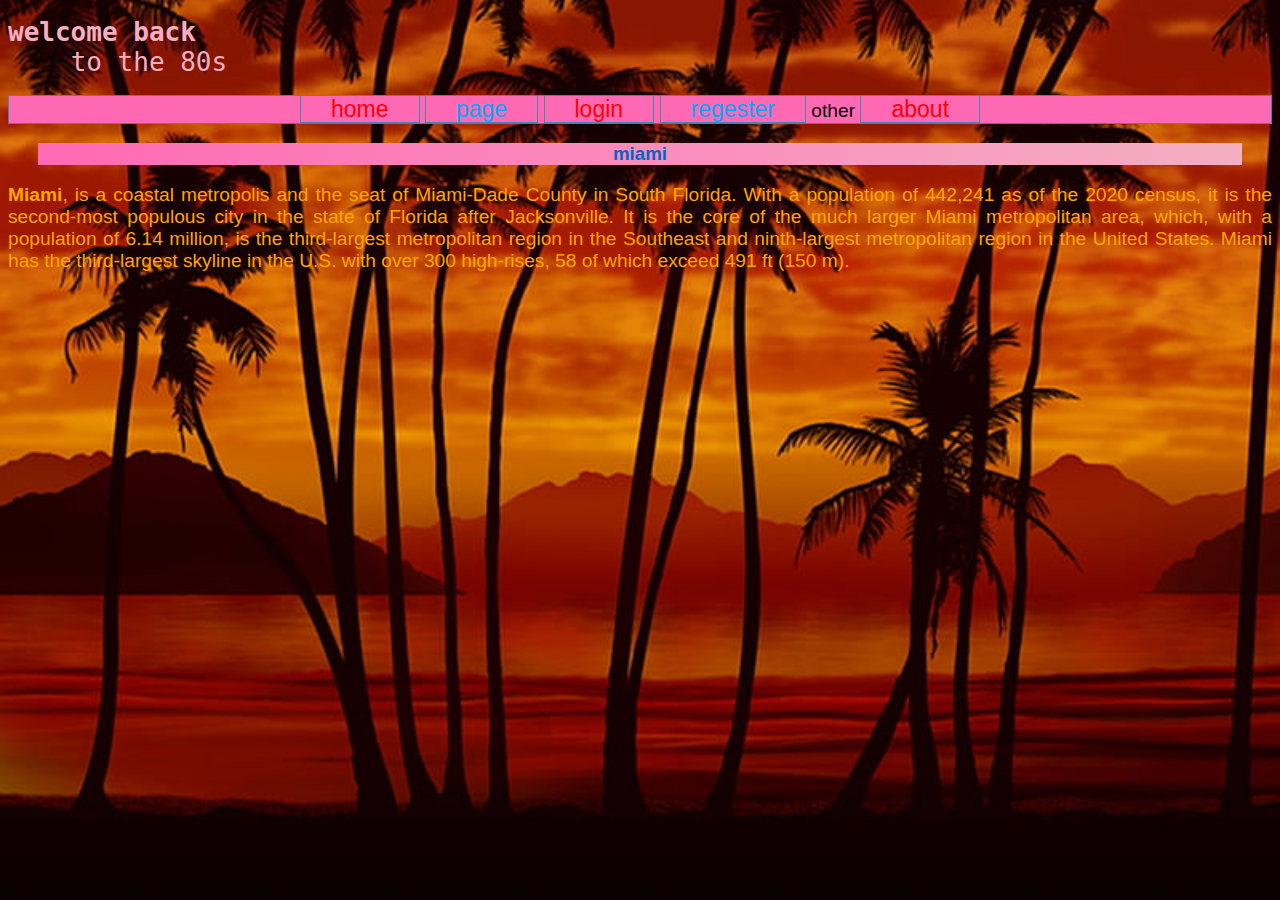
==== src/pages/homePage/index.html @ 793debad "comit No. One" ====
<!DOCTYPE html>
<html lang="en">
<head>
    <meta charset="UTF-8">
    <meta name="viewport" content="width=device-width, initial-scale=1.0">
    <link rel="stylesheet" type="text/css" href="style.css">
    <title>back</title>
</head>
<body>
    
    <pre><h1 id="title">welcome back
    <span id="title-part-two"">to the 80s</span></h1></pre>

    <div class="click-table">
        <span>
        <a class="click-table" href="index.html">home</a>
        <a class="click-table" href="">page</a>
        <a class="click-table" href="/src/pages/loginPage/login.html">login</a>
        <a class="click-table" href="">regester</a>
        other
        <a class="click-table" href="/src/pages/about/about.html">about</a>
    </span>
    </div>

    <h3 class="subtitle">miami</h3>
    <div class="ad">commercals and ads</div>
    <p class="paragraph"><b>Miami</b>, is a coastal metropolis and the seat of Miami-Dade County in South Florida. With a population of 442,241 as of the 2020 census, it is the second-most populous city in the state of Florida after Jacksonville. It is the core of the much larger Miami metropolitan area, which, with a population of 6.14 million, is the third-largest metropolitan region in the Southeast and ninth-largest metropolitan region in the United States. Miami has the third-largest skyline in the U.S. with over 300 high-rises, 58 of which exceed 491 ft (150 m).</p>

</body>
</html>
---- src/pages/homePage/style.css ----
body{
    background: url(/src/assets/palm-miami-scarface-tropical.jpg);
    background-size:  cover;
    text-align: justify;
    font-family: 'ink free',sans-serif;
    /*background: hotpink;*/
}
.click-table{
    background: hotpink;
    border: 1px solid steelblue;
    text-decoration: none;
    font-size: larger;
    text-align: center;
    padding-inline: 30px;
}
.click-table:hover{
     color: orangered;
}
.click-table:link{
    color: red;
}
.click-table:visited{
    color: #00a8ff;
}
#title{
    color: 	#f4afc2;
}
#title-part-two{
    display: inline-block;
    font-weight: 500;
}
.subtitle{
    text-align: center;
    margin-left: 30px;
    margin-right: 30px;
    color: #0266c8;
    background: linear-gradient(to right, hotpink,#f4afc2);
}
.paragraph{
    color: orange;
    font-size: larger;
}
.ad{
    height: 500px;
    background: lightgrey;
    display: none;
    margin-right: 5px;
    float: left;
}
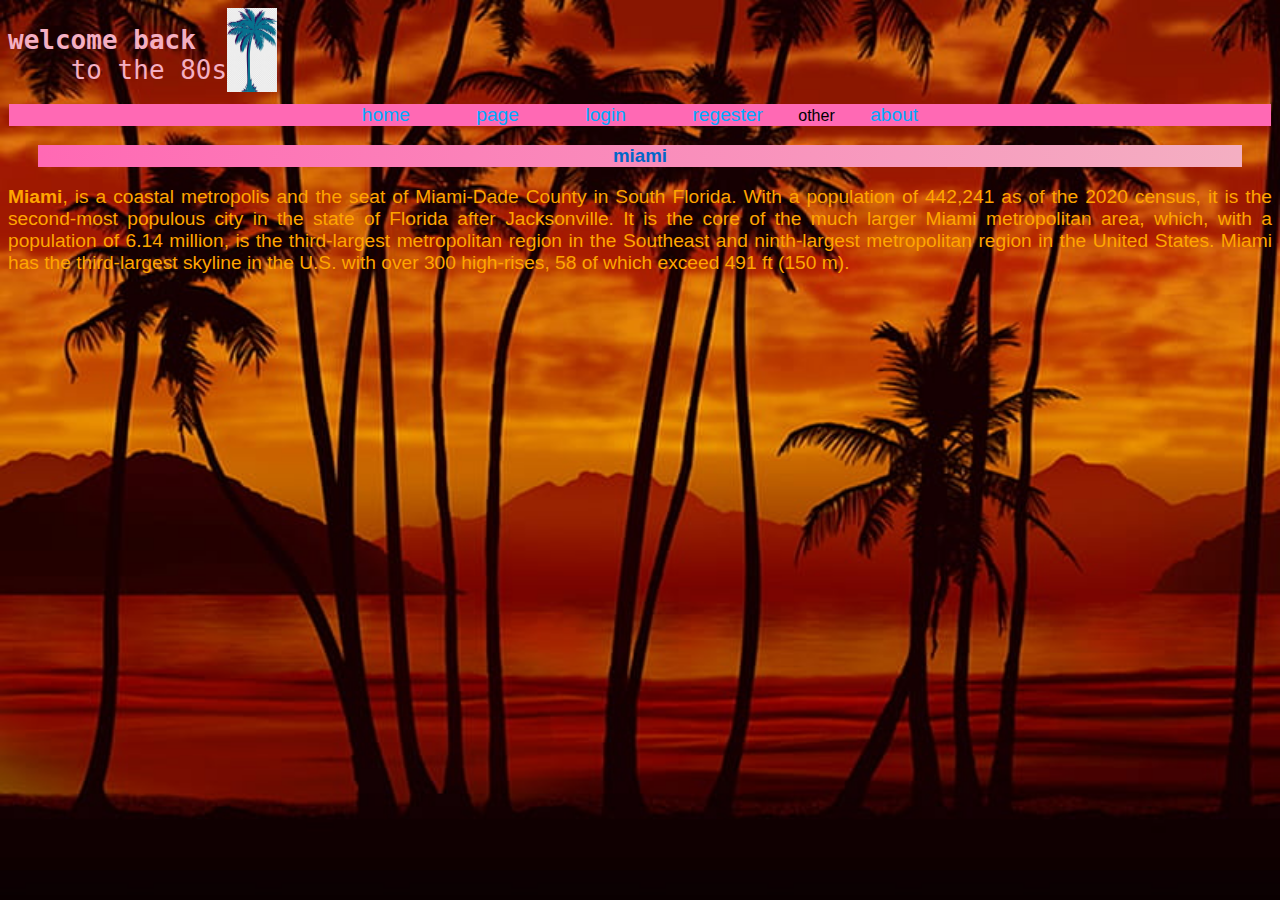
==== commit ff480270: "improve design" ====
--- a/src/pages/homePage/index.html
+++ b/src/pages/homePage/index.html
@@ -4,22 +4,30 @@
     <meta charset="UTF-8">
     <meta name="viewport" content="width=device-width, initial-scale=1.0">
     <link rel="stylesheet" type="text/css" href="style.css">
-    <title>back</title>
+    <link rel="icon" href="/src/assets/palm-miami-scarface-tropical.jpg">
+    <title>to be back in 2080</title>
 </head>
 <body>
-    
+
+    <div class="containter">
+        
+    <div class="title-holder">
     <pre><h1 id="title">welcome back
     <span id="title-part-two"">to the 80s</span></h1></pre>
+    </div>
 
+    <div class="logo-holder">
+    <img id="logo" align="right" src="/src/assets/vaporwave-palm-tree-palm-trees-coconut-aesthetics-drawing-arecales-plant-woody-plant-png-clipart.jpg" alt="tree">
+    </div>
+
+</div>
     <div class="click-table">
-        <span>
         <a class="click-table" href="index.html">home</a>
         <a class="click-table" href="">page</a>
         <a class="click-table" href="/src/pages/loginPage/login.html">login</a>
         <a class="click-table" href="">regester</a>
         other
         <a class="click-table" href="/src/pages/about/about.html">about</a>
-    </span>
     </div>
 
     <h3 class="subtitle">miami</h3>
--- a/src/pages/homePage/style.css
+++ b/src/pages/homePage/style.css
@@ -7,17 +7,26 @@
 }
 .click-table{
     background: hotpink;
-    border: 1px solid steelblue;
+    margin: 1px ;
+    /*border: hidden steelblue;*/
+    text-align: center;
+    padding-inline: 30px;
+}
+
+.click-table a{
+    float: center;
     text-decoration: none;
     font-size: larger;
     text-align: center;
-    padding-inline: 30px;
 }
-.click-table:hover{
-     color: orangered;
+
+.click-table a:hover{
+    background-color: purple;
+     color: hotpink;
 }
+
 .click-table:link{
-    color: red;
+    color: #00a8ff;
 }
 .click-table:visited{
     color: #00a8ff;
@@ -46,4 +55,11 @@
     display: none;
     margin-right: 5px;
     float: left;
+}
+.containter{
+    display: flex;
+}
+#logo{
+    width: 50px;
+    height: fit-content;
 }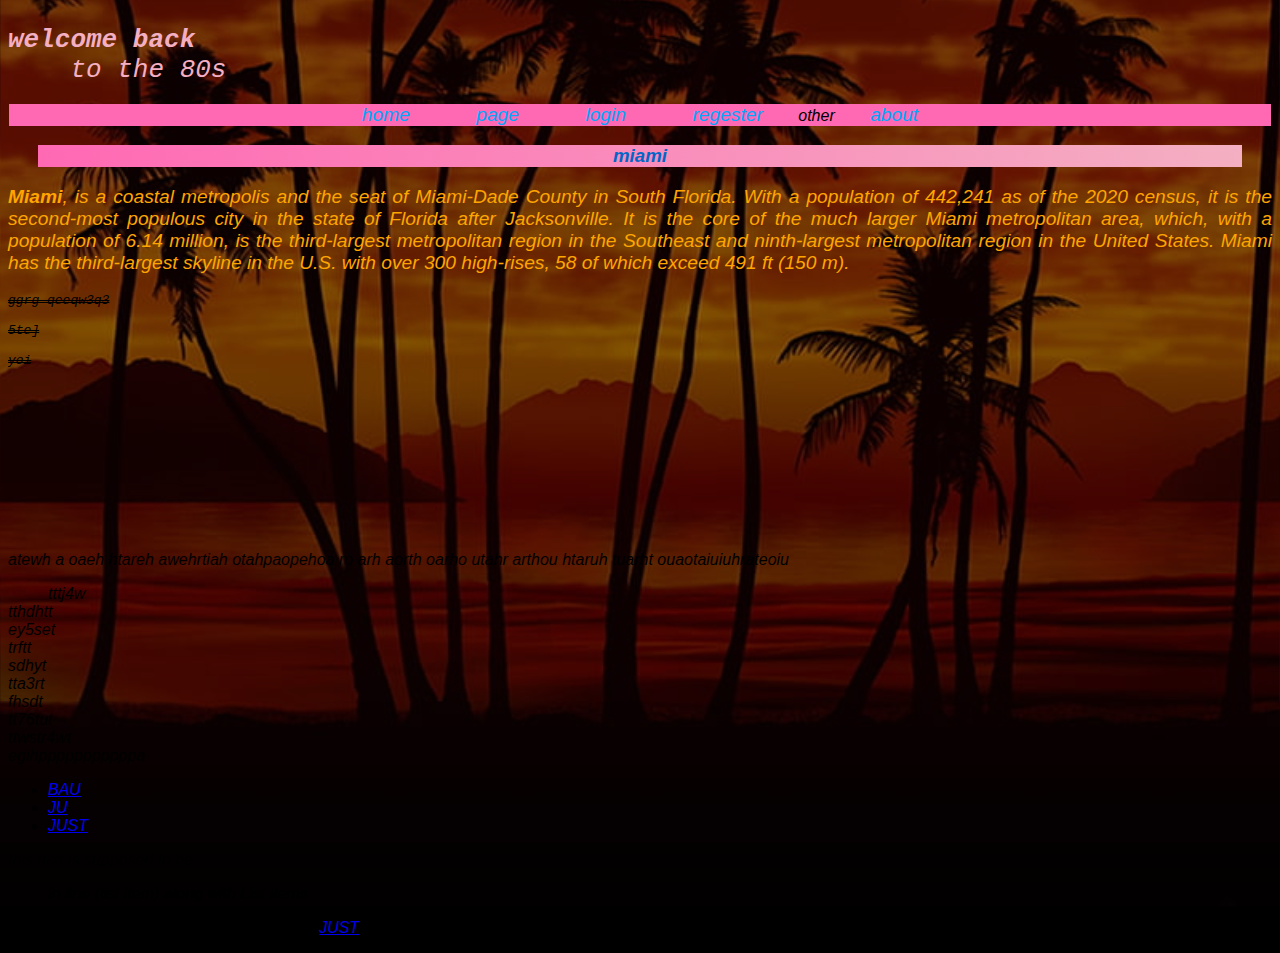
==== commit 664198ae: "v1.2" ====
--- a/src/pages/homePage/index.html
+++ b/src/pages/homePage/index.html
@@ -34,5 +34,35 @@
     <div class="ad">commercals and ads</div>
     <p class="paragraph"><b>Miami</b>, is a coastal metropolis and the seat of Miami-Dade County in South Florida. With a population of 442,241 as of the 2020 census, it is the second-most populous city in the state of Florida after Jacksonville. It is the core of the much larger Miami metropolitan area, which, with a population of 6.14 million, is the third-largest metropolitan region in the Southeast and ninth-largest metropolitan region in the United States. Miami has the third-largest skyline in the U.S. with over 300 high-rises, 58 of which exceed 491 ft (150 m).</p>
 
+<pre><del style="text-decoration-style: double;">ggrg qeeqw3q3
+
+5te]
+
+yoi
+</del></pre>
+
+<iframe src="https://www.youtube.com/watch?v=1N8zRJpfnMM" name="music" frameborder="0"></iframe>
+
+<p>atewh a oaeh htareh awehrtiah otahpaopehoa ro arh aorth oarho utahr arthou htaruh tuarht ouaotaiuiuhrateoiu<ul style="display: inline;">
+    <li style="display: inline;">tttj</li>4w
+    <li>tthdhtt</li>ey5set
+    <li>trftt</li>sdhyt
+    <li>tta3rt</li>fhsdt
+    <li>tt76tut</li>
+    <li>ttwstr4wt</li>
+</ul>
+egihpppppppppppa
+</p>
+
+<ul>
+    <li><a href="https://www.bau.edu.jo/">BAU</a></li>
+    <li><a href="https://www.ju.edu.jo/Home.aspx">JU</a></li>
+    <li><a href="https://www.just.edu.jo/Pages/Default.aspx">JUST</a></li>
+</ul>
+
+<p> this text is supposed to be <ul style="display: inline;"> in line <li style="display: inline;"> (list item)</li> along with </ul> List items </p>
+
+<ul> https://www.ju.edu.jo/Home.aspx">JU</a></li> <a href="https://www.just.edu.jo/Pages/Default.aspx">JUST</a></li> </ul>
+
 </body>
 </html>--- a/src/pages/homePage/style.css
+++ b/src/pages/homePage/style.css
@@ -1,8 +1,10 @@
 body{
-    background: url(/src/assets/palm-miami-scarface-tropical.jpg);
+    background: linear-gradient(rgba(0,0,0,0.45),rgba(0,0,0,0.45)),url(/src/assets/palm-miami-scarface-tropical.jpg),hotpink;
     background-size:  cover;
+    background-position: center;
     text-align: justify;
     font-family: 'ink free',sans-serif;
+    font-style: italic;
     /*background: hotpink;*/
 }
 .click-table{
@@ -23,6 +25,7 @@
 .click-table a:hover{
     background-color: purple;
      color: hotpink;
+     /* add hover effict to coloring the hover if that makes sence */
 }
 
 .click-table:link{
@@ -62,4 +65,14 @@
 #logo{
     width: 50px;
     height: fit-content;
+    margin-left: 1230px
+}
+button{
+    text-align: center;
+    font-family: 'ink free',sans-serif;
+    width: 200px;
+    font-style: italic;
+    color: white;
+    background: #f4afc2;
+    border-radius: 25px;
 }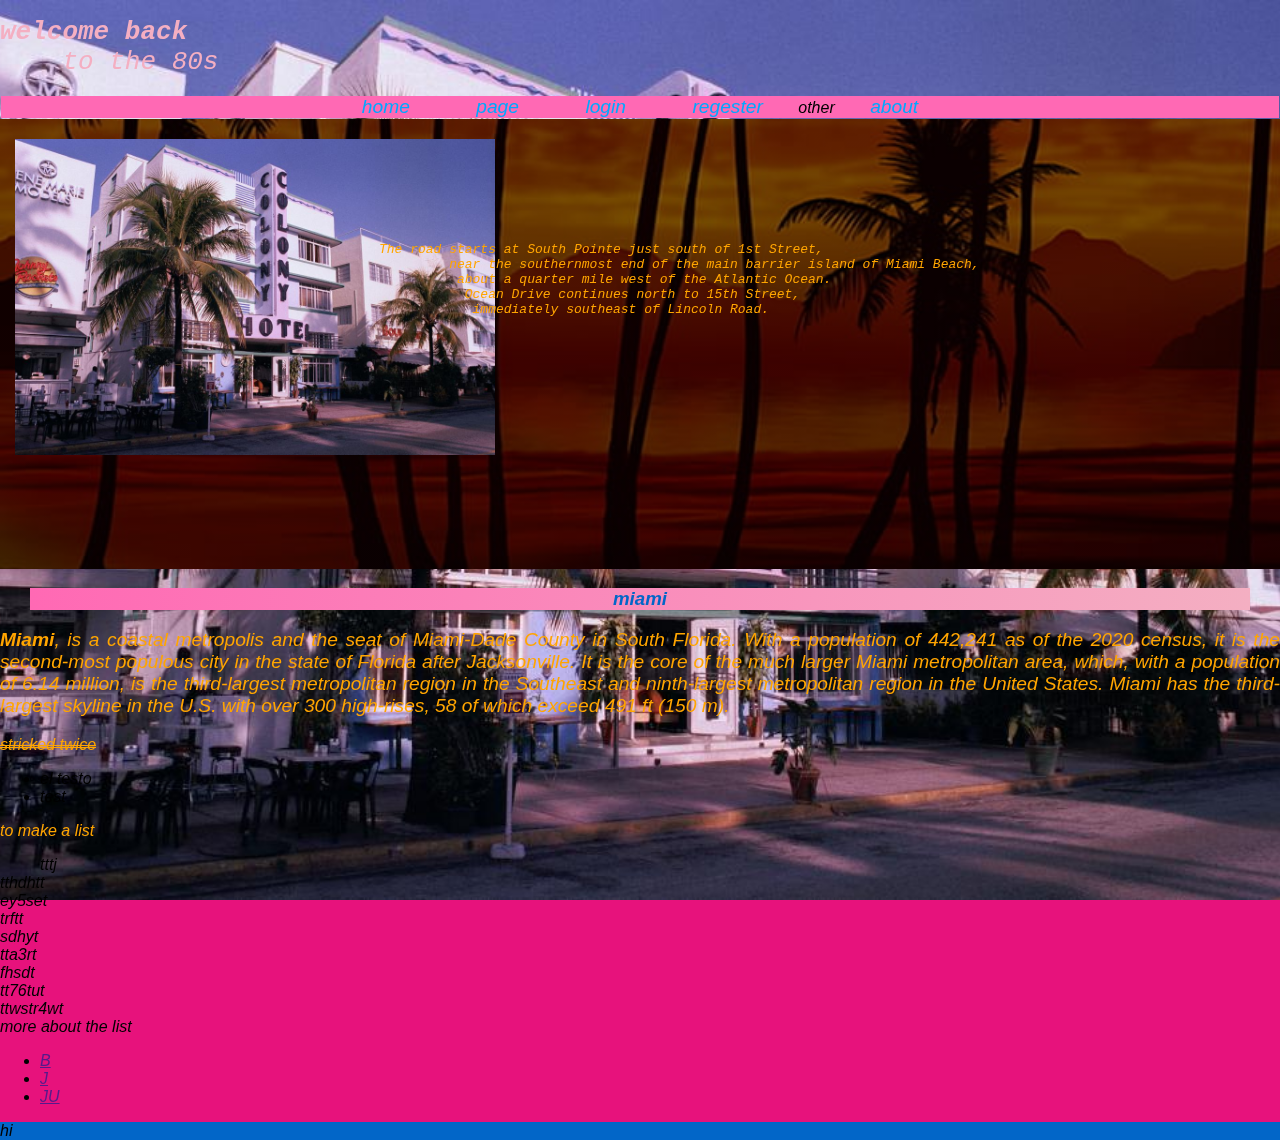
==== commit 52508993: "v1.5" ====
--- a/src/pages/homePage/index.html
+++ b/src/pages/homePage/index.html
@@ -8,6 +8,8 @@
     <title>to be back in 2080</title>
 </head>
 <body>
+
+
 
     <div class="containter">
         
@@ -21,48 +23,62 @@
     </div>
 
 </div>
-    <div class="click-table">
-        <a class="click-table" href="index.html">home</a>
-        <a class="click-table" href="">page</a>
-        <a class="click-table" href="/src/pages/loginPage/login.html">login</a>
-        <a class="click-table" href="">regester</a>
+    <div class="top-navigation">
+        <a class="top-navigation" href="index.html">home</a>
+        <a class="top-navigation" href="">page</a>
+        <a class="top-navigation" href="/src/pages/loginPage/login.html">login</a>
+        <a class="top-navigation" href="">regester</a>
         other
-        <a class="click-table" href="/src/pages/about/about.html">about</a>
+        <a class="top-navigation" href="/src/pages/about/about.html">about</a>
     </div>
+<div class="hero-image">
+    <img class="hero-inside-image" src="/src/assets/ocean-drive.jpg" alt="ocean drive">
+<div class="hero-text">
+    <pre>The road starts at South Pointe just south of 1st Street,
+         near the southernmost end of the main barrier island of Miami Beach,
+          about a quarter mile west of the Atlantic Ocean.
+           Ocean Drive continues north to 15th Street,
+            immediately southeast of Lincoln Road.
+</pre>
+</div>
+</div>
+</div>
 
     <h3 class="subtitle">miami</h3>
-    <div class="ad">commercals and ads</div>
+    <!-- <div class="ad">commercals and ads</div> -->
     <p class="paragraph"><b>Miami</b>, is a coastal metropolis and the seat of Miami-Dade County in South Florida. With a population of 442,241 as of the 2020 census, it is the second-most populous city in the state of Florida after Jacksonville. It is the core of the much larger Miami metropolitan area, which, with a population of 6.14 million, is the third-largest metropolitan region in the Southeast and ninth-largest metropolitan region in the United States. Miami has the third-largest skyline in the U.S. with over 300 high-rises, 58 of which exceed 491 ft (150 m).</p>
 
-<pre><del style="text-decoration-style: double;">ggrg qeeqw3q3
+<p><del style="text-decoration-style: double;">stricked twice</del></p>
 
-5te]
+<ul>
+<li>el testo</li>
+<li>test</li>
+</ul>
 
-yoi
-</del></pre>
+<iframe src="https://www.youtube.com/watch?v=1N8zRJpfnMM" style="display: inline;" align="right" name="music" frameborder="0"></iframe>
 
-<iframe src="https://www.youtube.com/watch?v=1N8zRJpfnMM" name="music" frameborder="0"></iframe>
-
-<p>atewh a oaeh htareh awehrtiah otahpaopehoa ro arh aorth oarho utahr arthou htaruh tuarht ouaotaiuiuhrateoiu<ul style="display: inline;">
-    <li style="display: inline;">tttj</li>4w
+<p> to make a list
+    <ul style="display: inline;">
+    <li style="display: inline;">tttj</li>
     <li>tthdhtt</li>ey5set
     <li>trftt</li>sdhyt
     <li>tta3rt</li>fhsdt
     <li>tt76tut</li>
     <li>ttwstr4wt</li>
 </ul>
-egihpppppppppppa
+more about the list
 </p>
 
 <ul>
-    <li><a href="https://www.bau.edu.jo/">BAU</a></li>
-    <li><a href="https://www.ju.edu.jo/Home.aspx">JU</a></li>
-    <li><a href="https://www.just.edu.jo/Pages/Default.aspx">JUST</a></li>
+    <li><a href="">B</a></li>
+    <li><a href="">J</a></li>
+    <li><a href="">JU</a></li>
 </ul>
 
-<p> this text is supposed to be <ul style="display: inline;"> in line <li style="display: inline;"> (list item)</li> along with </ul> List items </p>
+</body>
 
-<ul> https://www.ju.edu.jo/Home.aspx">JU</a></li> <a href="https://www.just.edu.jo/Pages/Default.aspx">JUST</a></li> </ul>
+<footer>
+    hi
+</footer>
 
-</body>
 </html>--- a/src/pages/homePage/style.css
+++ b/src/pages/homePage/style.css
@@ -1,37 +1,78 @@
+html{
+    height: 100%;
+}
+p{
+    color: orange;
+}
+pre{
+    color: orange;
+}
 body{
-    background: linear-gradient(rgba(0,0,0,0.45),rgba(0,0,0,0.45)),url(/src/assets/palm-miami-scarface-tropical.jpg),hotpink;
+    margin: 0px;
+    padding: 0px;
+    height: 100%;
+    background:url(/src/assets/ocean-drive.jpg),rgb(231, 18, 124);
+    /*  
+    background: linear-gradient(rgba(0,0,0,0.45),rgba(0,0,0,0.45),hotpink),url(/src/assets/ocean-drive.jpg),rgb(231, 18, 124);
+    background: linear-gradient(rgba(0,0,0,0.45),rgba(0,0,0,0.45)),url(/src/assets/palm-miami-scarface-tropical.jpg),hotpink; */
     background-size:  cover;
+    background-repeat: no-repeat;
     background-position: center;
     text-align: justify;
     font-family: 'ink free',sans-serif;
     font-style: italic;
     /*background: hotpink;*/
 }
-.click-table{
+.hero-image{
+    background: linear-gradient(rgba(0, 0, 0, 0.5), rgba(0, 0, 0, 0.5)),url(/src/assets/palm-miami-scarface-tropical.jpg);
+    height: 50%;
+    background-position: center;
+    background-repeat: no-repeat;
+    background-size: cover;
+    position: relative;
+}
+.hero-image:hover{
+    background: linear-gradient(rgba(0, 0, 0, 0.8), rgba(0, 0, 0, 0.8)),url(/src/assets/palm-miami-scarface-tropical.jpg);
+}
+.hero-text{
+    text-align: left;
+    float: right;
+    margin-top: 160px;
+    transform: translate(-50%, -50%);
+    color: white;
+}
+.top-navigation{
     background: hotpink;
     margin: 1px ;
     /*border: hidden steelblue;*/
     text-align: center;
     padding-inline: 30px;
 }
+.hero-inside-image{
+    width: 480px;
+    height: fit-content;
+    float: left;
+    margin-top: 20px;
+    margin-left: 15px;
+}
 
-.click-table a{
+.top-navigation a{
     float: center;
     text-decoration: none;
     font-size: larger;
     text-align: center;
 }
 
-.click-table a:hover{
+.top-navigation a:hover{
     background-color: purple;
      color: hotpink;
      /* add hover effict to coloring the hover if that makes sence */
 }
 
-.click-table:link{
+.top-navigation:link{
     color: #00a8ff;
 }
-.click-table:visited{
+.top-navigation:visited{
     color: #00a8ff;
 }
 #title{
@@ -52,13 +93,13 @@
     color: orange;
     font-size: larger;
 }
-.ad{
+/* .ad{
     height: 500px;
     background: lightgrey;
     display: none;
     margin-right: 5px;
     float: left;
-}
+} */
 .containter{
     display: flex;
 }
@@ -75,4 +116,11 @@
     color: white;
     background: #f4afc2;
     border-radius: 25px;
+}
+iframe{
+    height: fit-content;
+    width: fit-content;
+}
+footer{
+    background: #0266c8;
 }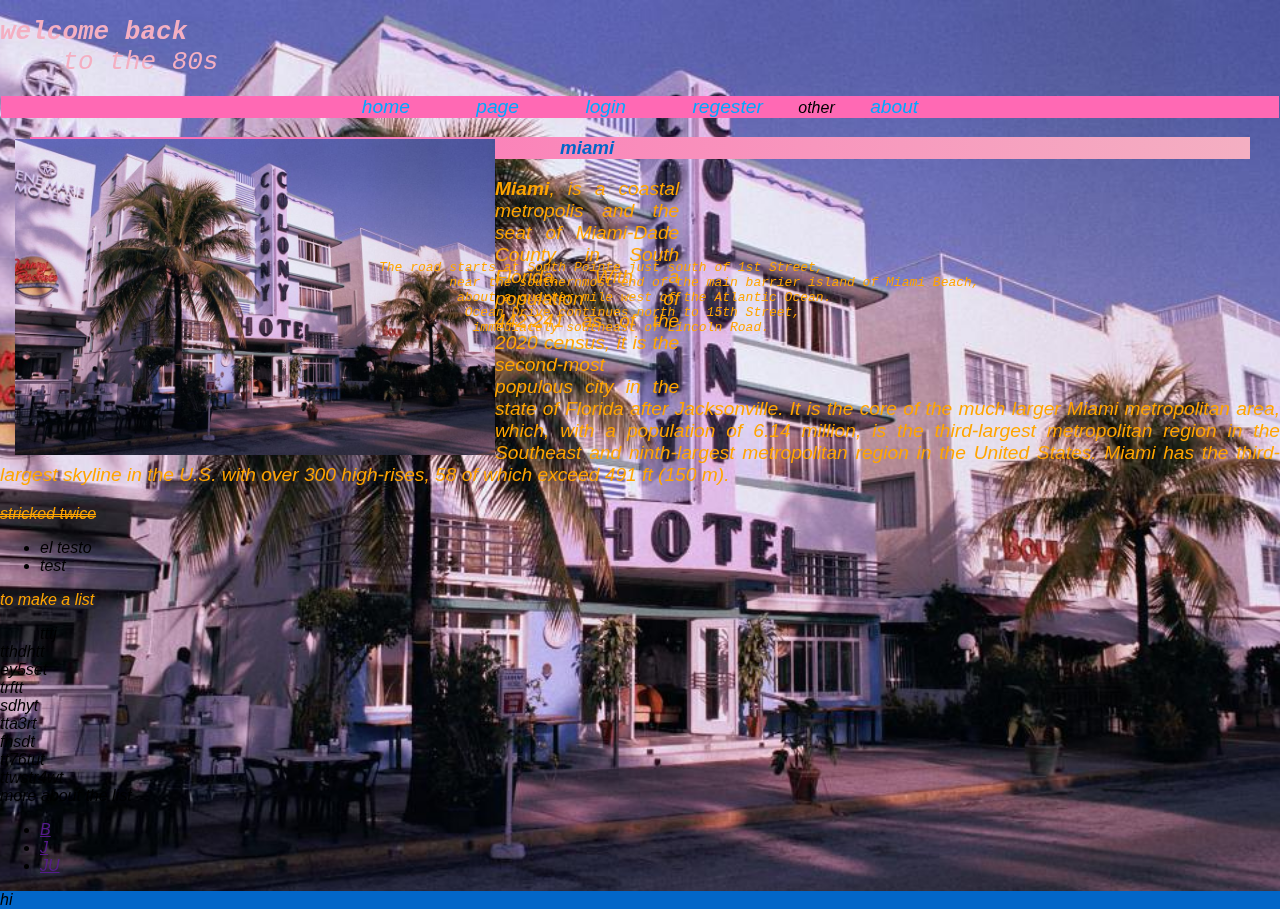
==== commit 27bcc83c: "v1.5.2 minor restructuring" ====
--- a/src/pages/homePage/index.html
+++ b/src/pages/homePage/index.html
@@ -2,6 +2,7 @@
 <html lang="en">
 <head>
     <meta charset="UTF-8">
+    <meta name="discription" content="nestolgic its more thanfeeling">
     <meta name="viewport" content="width=device-width, initial-scale=1.0">
     <link rel="stylesheet" type="text/css" href="style.css">
     <link rel="icon" href="/src/assets/palm-miami-scarface-tropical.jpg">
@@ -9,7 +10,7 @@
 </head>
 <body>
 
-
+<header>
 
     <div class="containter">
         
@@ -33,6 +34,11 @@
     </div>
 <div class="hero-image">
     <img class="hero-inside-image" src="/src/assets/ocean-drive.jpg" alt="ocean drive">
+
+</header>
+
+<main>
+
 <div class="hero-text">
     <pre>The road starts at South Pointe just south of 1st Street,
          near the southernmost end of the main barrier island of Miami Beach,
@@ -44,9 +50,11 @@
 </div>
 </div>
 
+    <article>
     <h3 class="subtitle">miami</h3>
     <!-- <div class="ad">commercals and ads</div> -->
     <p class="paragraph"><b>Miami</b>, is a coastal metropolis and the seat of Miami-Dade County in South Florida. With a population of 442,241 as of the 2020 census, it is the second-most populous city in the state of Florida after Jacksonville. It is the core of the much larger Miami metropolitan area, which, with a population of 6.14 million, is the third-largest metropolitan region in the Southeast and ninth-largest metropolitan region in the United States. Miami has the third-largest skyline in the U.S. with over 300 high-rises, 58 of which exceed 491 ft (150 m).</p>
+    </article>
 
 <p><del style="text-decoration-style: double;">stricked twice</del></p>
 
@@ -74,6 +82,9 @@
     <li><a href="">J</a></li>
     <li><a href="">JU</a></li>
 </ul>
+</main>
+
+<footer></footer>
 
 </body>
 
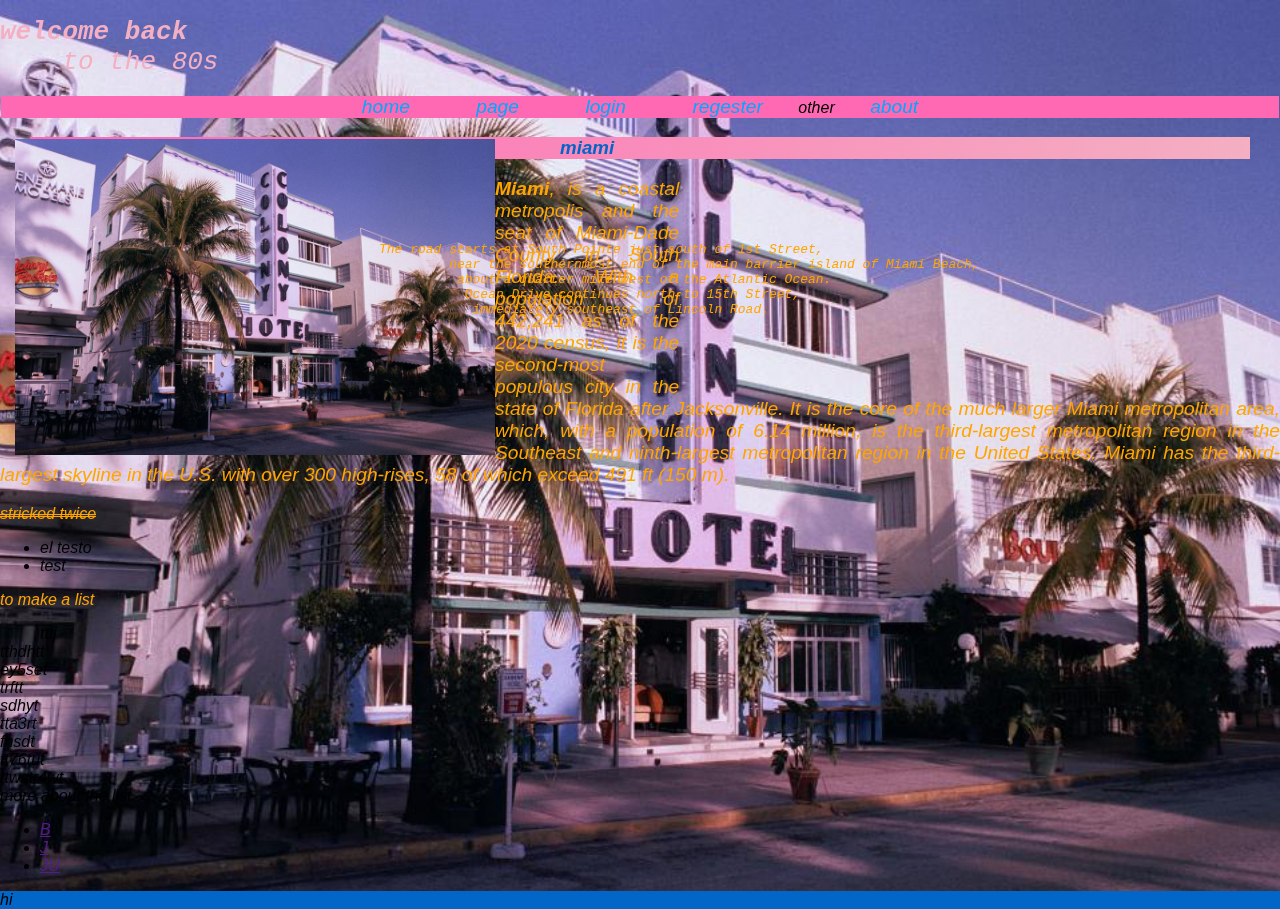
==== commit fc5bb684: "1.5.3 minor fix" ====
--- a/src/pages/homePage/index.html
+++ b/src/pages/homePage/index.html
@@ -35,9 +35,6 @@
 <div class="hero-image">
     <img class="hero-inside-image" src="/src/assets/ocean-drive.jpg" alt="ocean drive">
 
-</header>
-
-<main>
 
 <div class="hero-text">
     <pre>The road starts at South Pointe just south of 1st Street,
@@ -49,6 +46,10 @@
 </div>
 </div>
 </div>
+
+</header>
+
+<main>
 
     <article>
     <h3 class="subtitle">miami</h3>
